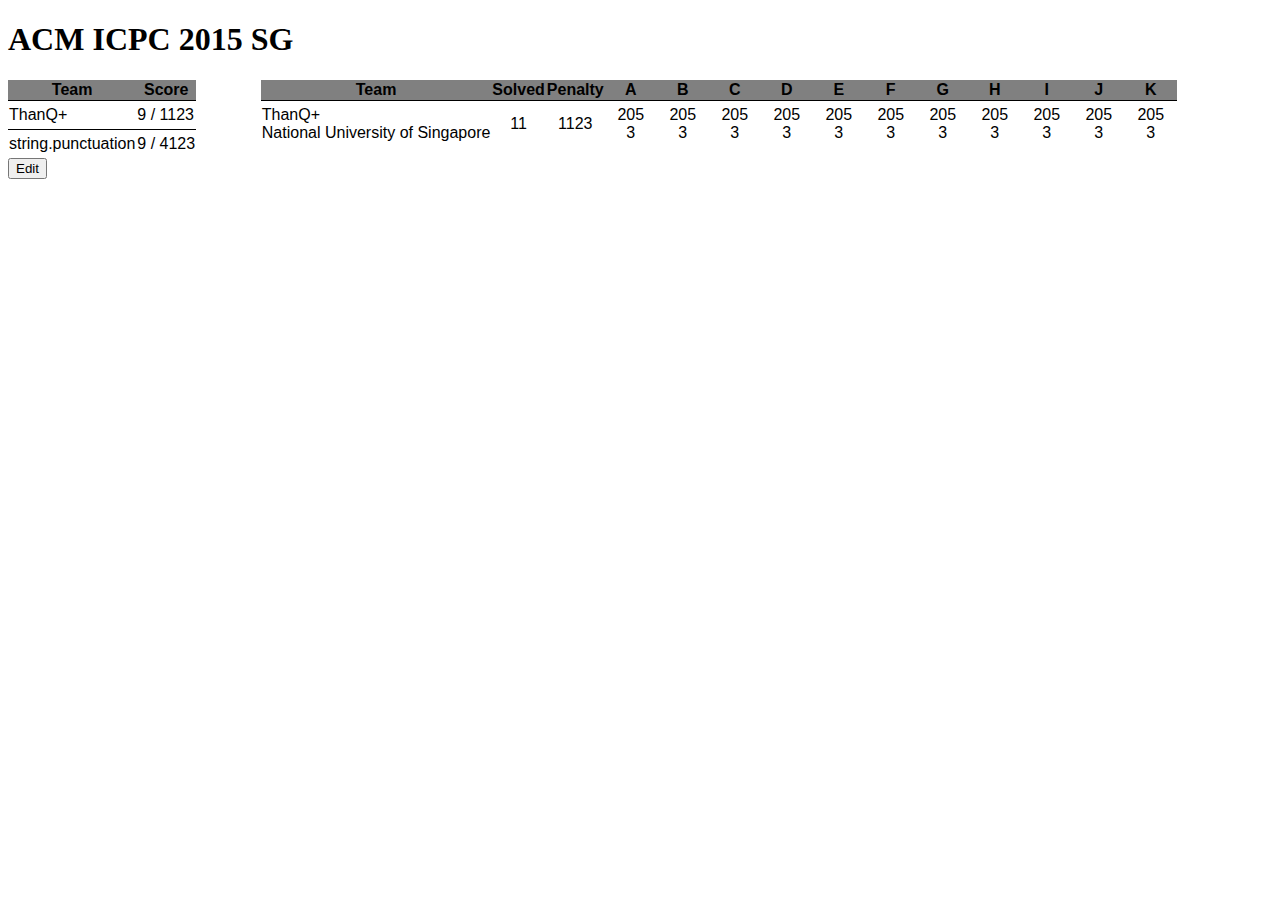
==== scoreboard.html @ 1c7827d7 "Added the basic scoreboard layout" ====
<!DOCTYPE html>
<html>
  <head>
    <link rel="stylesheet" type="text/css" href="css/scoreboard.css"></link>
    <link rel="stylesheet" type="text/css" href="css/jquery-ui.css"></link>
    <script src="libraries/js/jquery.js"></script>
    <script src="libraries/js/jquery-ui.js"></script>
  </head>
  <body>
    <div id="container">
      <div id="header">
        <h1> ACM ICPC 2015 SG </h1>
      </div>
      <div id="sb_body">
        <div id="sidebar">
          <table>
            <tr>
              <th> Team </th>
              <th> Score </th>
            </tr>
            <tr>
              <td> ThanQ+ </td>
              <td> 9 / 1123 </td>
            </tr>
            <tr>
              <td> string.punctuation </td>
              <td> 9 / 4123 </td>
            </tr>
          </table>
          <button id = 'edit_button'> Edit </button>
        </div>
        <div id="scoreboard">
          <table>
            <tr>
              <th> Team </th>
              <th> Solved </th>
              <th> Penalty </th>
              <th> A </th>
              <th> B </th>
              <th> C </th>
              <th> D </th>
              <th> E </th>
              <th> F </th>
              <th> G </th>
              <th> H </th>
              <th> I </th>
              <th> J </th>
              <th> K </th>
            </tr>
            <tr>
              <td class="team_name"> ThanQ+ <br> National University of Singapore</td>
              <td class="num_solved"> 11 </td>
              <td class="penalty"> 1123 </td>
              <td class="team_problem"> 205<br>3 </td>
              <td class="team_problem"> 205<br>3 </td>
              <td class= "team_problem"> 205<br>3 </td>
              <td class= "team_problem"> 205<br>3 </td>
              <td class= "team_problem"> 205<br>3 </td>
              <td class= "team_problem"> 205<br>3 </td>
              <td class= "team_problem"> 205<br>3 </td>
              <td class= "team_problem"> 205<br>3 </td>
              <td class= "team_problem"> 205<br>3 </td>
              <td class= "team_problem"> 205<br>3 </td>
              <td class= "team_problem"> 205<br>3 </td>
            </tr>
          </table>
        </div>
      </div>
      <div id="followed_dialog"> 
        Add followed team here
      </div>
    </div>
  </body>
  <script>
    $('#followed_dialog').hide();
    $('#edit_button').click(function(){
      $('#followed_dialog').dialog();
    });
  </script>
</html>
---- css/scoreboard.css ----
table {
	border-collapse: collapse;
	border-spacing: 0;
}

#sb_body {
  clear:both;
  display:table;
  width:100%;
}

#sidebar {
  width:20%;
  display:table-cell;
}

#scoreboard {
  width:80%;
  display:table-cell;
}

th {
  background-color:grey;
  font-family:arial;
}

.teamname {
  text-align:left;
}

td {
  background-color:white;
  font-family:arial;
  min-width:50px;
  padding-top:5px;
  padding-bottom: 5px;
  border-left:0px solid black;
  border-right:0px solid black;
  border-top:1px solid black;
}

.team_problem {
  text-align:center;
}
.num_solved {
  text-align: center;
}
.penalty {
  text-align: center;
}
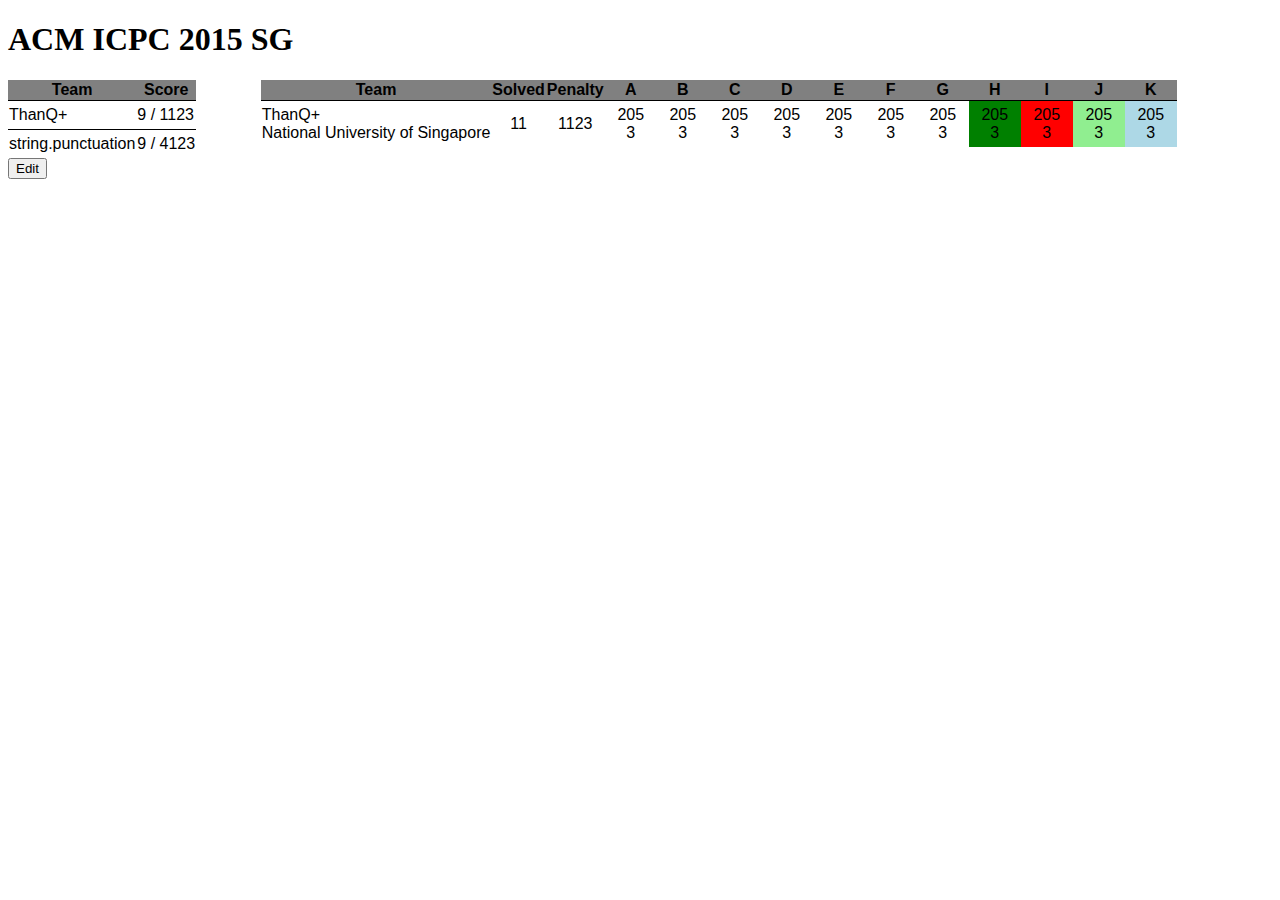
==== commit 888f7858: "Added CSS cell color and edit followed team list" ====
--- a/scoreboard.html
+++ b/scoreboard.html
@@ -58,16 +58,24 @@
               <td class= "team_problem"> 205<br>3 </td>
               <td class= "team_problem"> 205<br>3 </td>
               <td class= "team_problem"> 205<br>3 </td>
-              <td class= "team_problem"> 205<br>3 </td>
-              <td class= "team_problem"> 205<br>3 </td>
-              <td class= "team_problem"> 205<br>3 </td>
-              <td class= "team_problem"> 205<br>3 </td>
+              <td class= "team_problem first_yes_submission"> 205<br>3 </td>
+              <td class= "team_problem no_submission"> 205<br>3 </td>
+              <td class= "team_problem yes_submission"> 205<br>3 </td>
+              <td class= "team_problem pending_submission"> 205<br>3 </td>
             </tr>
           </table>
         </div>
       </div>
       <div id="followed_dialog"> 
-        Add followed team here
+        <ul>
+          <li>
+            National University of Singapore
+            <ul>
+              <li> ThanQ+ </li>
+              <li> Team Rocket </li>
+            </ul>
+          </li>
+        </ul>
       </div>
     </div>
   </body>
--- a/css/scoreboard.css
+++ b/css/scoreboard.css
@@ -42,6 +42,23 @@
 .team_problem {
   text-align:center;
 }
+
+.pending_submission {
+  background-color : lightblue;
+}
+
+.no_submission {
+  background-color : red;
+}
+
+.first_yes_submission {
+  background-color : green;
+}
+
+.yes_submission {
+  background-color : lightgreen;
+}
+
 .num_solved {
   text-align: center;
 }
